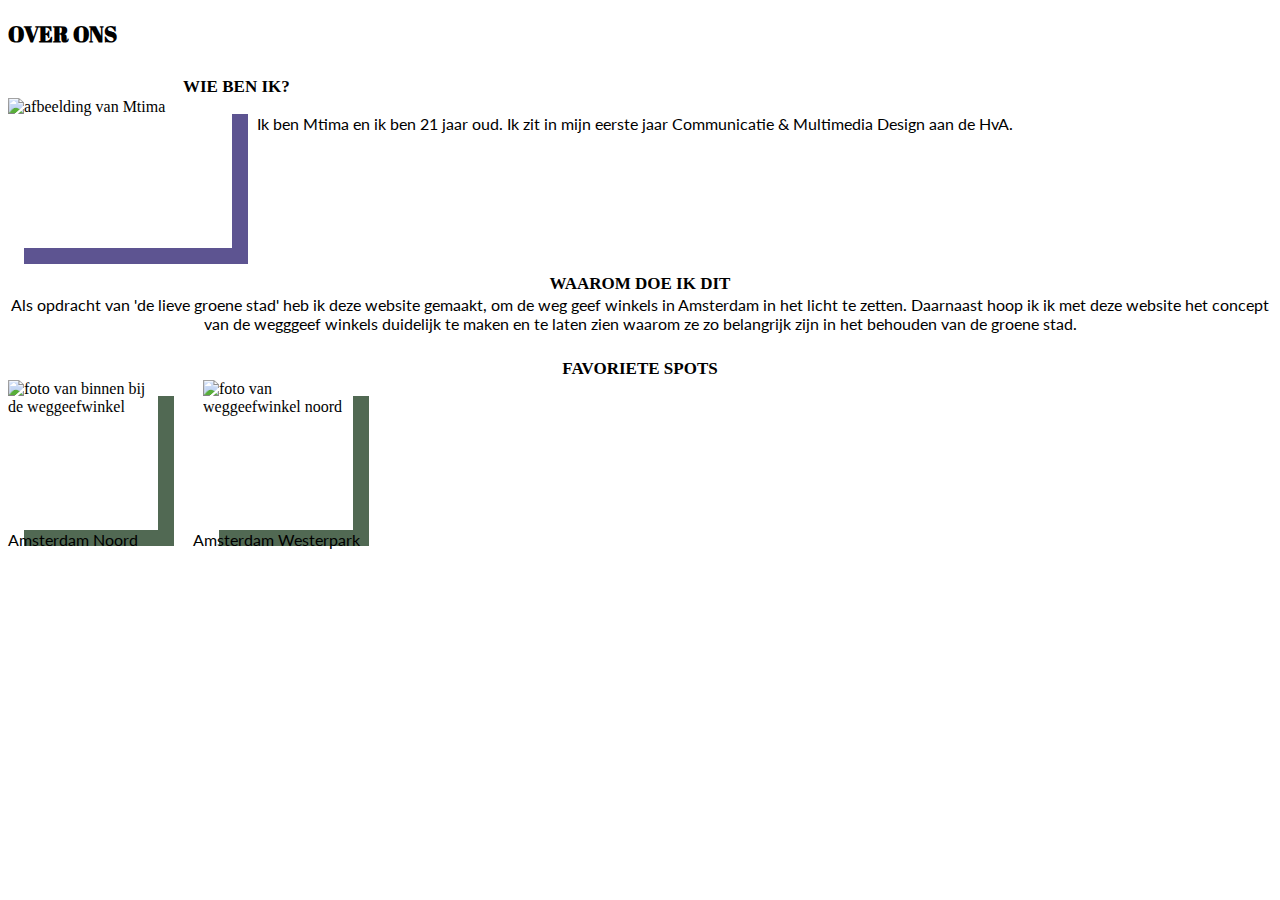
==== about.html @ 48c3f0d3 "Add files via upload" ====
<!DOCTYPE html>
<html lang="nl">

<head>

    <meta charset="UTF-8">

    <meta http-equiv="X-UA-Compatible" content="IE=edge">

    <meta name="viewport" content="width=device-width, initial-scale=1.0">


    <link rel="stylesheet" href="style.css">
    <link rel="preconnect" href="https://fonts.googleapis.com">
    <link rel="preconnect" href="https://fonts.gstatic.com" crossorigin>
    <link href="https://fonts.googleapis.com/css2?family=Abril+Fatface&family=Lato&display=swap" rel="stylesheet">
    <title>Give And Take</title>

</head>

<body class="about">
    <header>
    </header>

    <main>
        <h1>Over ons</h1>
        <h2 class="vier">Wie ben ik?</h2>
        <div class="imageflex">
            <img src="afbeeldingen/mtima.jpg" alt="afbeelding van Mtima" width="150px" height="150px" class="box2">

            <p class="vijf">Ik ben Mtima en ik ben 21 jaar oud. Ik zit in mijn eerste jaar Communicatie & Multimedia
                Design aan de HvA.</p>
        </div>


        <h2 class="center">waarom doe ik dit</h2>
        <p class="center">Als opdracht van 'de lieve groene stad' heb ik deze website gemaakt, om de weg geef winkels
            in Amsterdam in het licht te zetten. Daarnaast hoop ik ik met deze website het concept van
            de wegggeef winkels duidelijk te maken en te laten zien waarom ze zo belangrijk zijn in het
            behouden van de groene stad.</p>

        <h2 class="center">favoriete spots</h2>
        <div class="imageflex">
            <img src="afbeeldingen/noordbinnen.JPG" alt="foto van binnen bij de weggeefwinkel" class="box" width="150px"
                height="150px">
            <img src="afbeeldingen/weggeef noorderpark.JPG" alt="foto van weggeefwinkel noord" class="box" width="150px"
                height="150px" style="margin-left: 45px;">
        </div>

        <div class="imageflex">
            <p>Amsterdam Noord</p>
            <p style="margin-left: 55px;">Amsterdam Westerpark</p>
        </div>
        <section></section>
    </main>




</body>

</html>
---- style.css ----
.home {
    background-image: url(afbeeldingen/home.png);
    background-size: 100%;
    background-repeat: no-repeat;
    background-attachment: fixed;
}



h1 {
    text-align: left;
    font-family: 'abril fatface';
    list-style-type: none;
    width: 100%;
    font-variant-caps: all-small-caps;
    margin-bottom: 0.2em;
    margin-top: 0em;
}

.box {
    background-color: white;
    margin: 0em;
    box-shadow: 1em 1em #516953
}

.box2 {
    background-color: white;
    margin: 0em;
    width: 14em;
    box-shadow: 1em 1em #5d5491
}

.img {
    background-color: white;
    box-shadow: 50px 50px #516953
}

.box p:nth-of-type(2) {
    margin-top: 2em;
}

.nav .start h1 {
    text-align: center;
    font-family: 'abril fatface';
    list-style-type: none;
    width: 100%;
    font-variant-caps: all-small-caps;
    margin-bottom: 0.4em;
    margin-top: 1.34em;
}

h2 {
    font-variant-caps: all-small-caps;
    margin-bottom: 0em;
}

.imageflex {
    display: flex;
}


.imageflexcontent p {
    margin-left: 5px;
    margin-top: 5px;
    margin-right: 5px;
}

.vier {
    margin-left: 175px;
    margin-top: 20px;
}

.vijf {
    margin-left: 25px;
    margin-top: 1em;
}

.center {
    text-align: center;
}

nav ul {
    display: flex;
    flex-direction: column;
    margin: auto;
    width: 100%;
    padding: 0;
}

p {
    font-family: 'lato';
    margin-top: 0em;
    text-size-adjust: 1em;
}

li {
    text-align: center;
    font-family: 'abril fatface';
    list-style-type: none;
    width: 100%;
    margin-top: 5.5em;
    font-variant-caps: all-small-caps;
}

li:first-of-type {
    margin-top: 2em;
}

a {
    color: black;
}

.about {
    background-image: url(afbeeldingen/about.png);
    background-size: 100%;
    background-repeat: no-repeat;
    background-attachment: fixed;
}


.hoe {
    background-image: url(afbeeldingen/hoe.png);
    background-size: 100%;
    background-repeat: no-repeat;
    background-attachment: fixed;
}


.hoe h2:first-of-type {
    margin-bottom: 0em;
    margin-top: 0em;
}

.hoe h2:nth-of-type(2) {
    margin-top: 10.5em;
    text-align: right;
    margin-bottom: 0em;
}


.hoe p:nth-of-type(2) {
    text-align: right;
}

.locaties {
    background-image: url(afbeeldingen/locaties.png);
    background-size: 100%;
    background-repeat: no-repeat;
    background-attachment: fixed;
}

.locaties h2:first-of-type {
    margin-top: 0em;
}

.start {
    background-image: url(afbeeldingen/start.png);
    background-size: 100%;
    background-repeat: no-repeat;
    background-attachment: fixed;
}

.kasten {
    background-image: url(afbeeldingen/kast.png);
    background-size: 100%;
    background-repeat: no-repeat;
    background-attachment: fixed;
}


/* nav ul li:first-of-type 
:nth-of-type(2) */
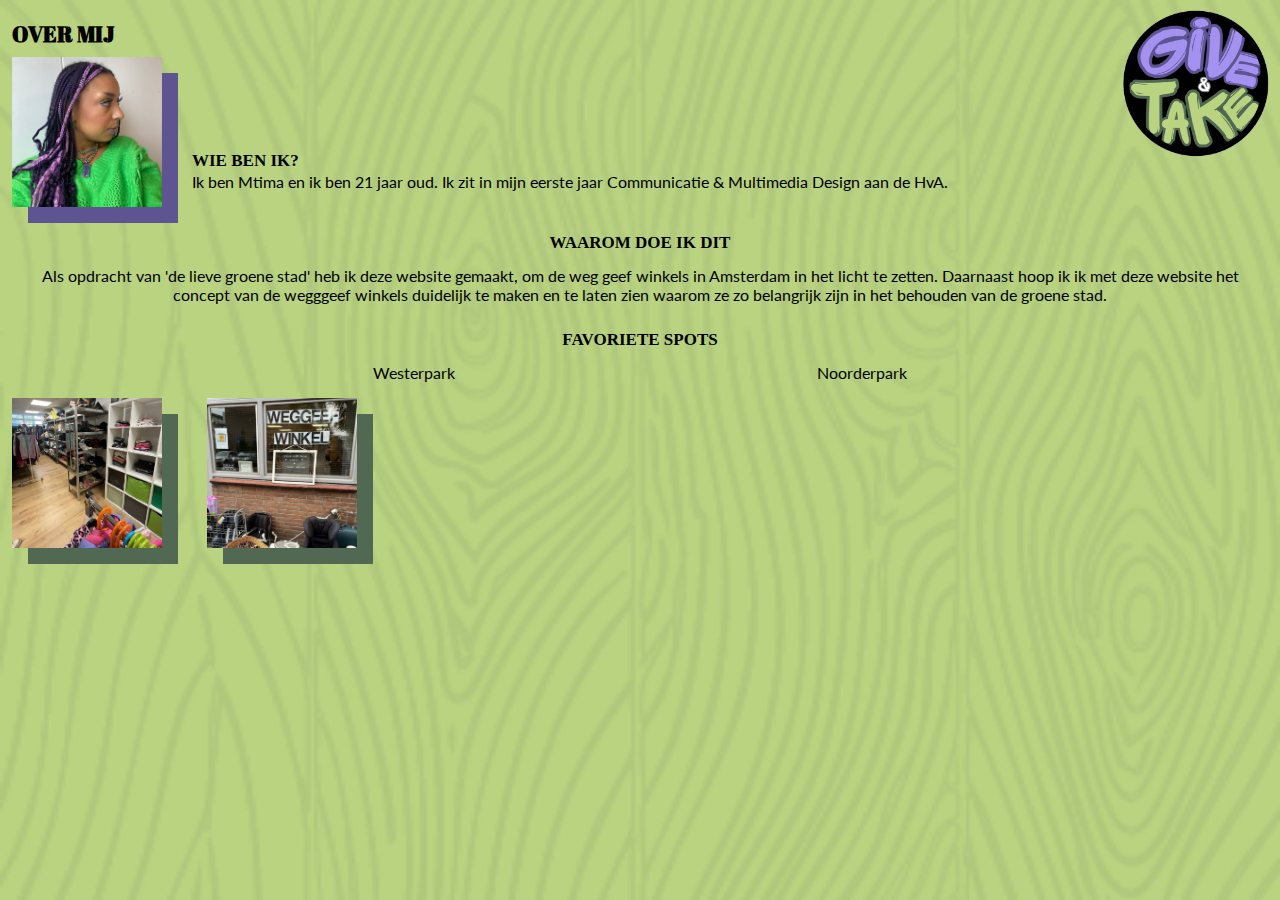
==== commit 4957d8c7: "Add files via upload" ====
--- a/about.html
+++ b/about.html
@@ -20,16 +20,18 @@
 
 <body class="about">
     <header>
+        <a href="start.html"><img src="afbeeldingen/logo.png" alt="logo website" class="logo"></a>
     </header>
 
     <main>
-        <h1>Over ons</h1>
-        <h2 class="vier">Wie ben ik?</h2>
+        <h1>Over mij</h1>
         <div class="imageflex">
-            <img src="afbeeldingen/mtima.jpg" alt="afbeelding van Mtima" width="150px" height="150px" class="box2">
-
-            <p class="vijf">Ik ben Mtima en ik ben 21 jaar oud. Ik zit in mijn eerste jaar Communicatie & Multimedia
-                Design aan de HvA.</p>
+            <img src="afbeeldingen/mtima.jpg" alt="afbeelding van Mtima" class="box2">
+            <div class="right">
+                <h2>Wie ben ik?</h2>
+                <p>Ik ben Mtima en ik ben 21 jaar oud. Ik zit in mijn eerste jaar Communicatie & Multimedia
+                    Design aan de HvA.</p>
+            </div>
         </div>
 
 
@@ -40,18 +42,17 @@
             behouden van de groene stad.</p>
 
         <h2 class="center">favoriete spots</h2>
+        <div class="textflex">
+            <p>Westerpark</p>
+            <p>Noorderpark</p>
+        </div>
         <div class="imageflex">
-            <img src="afbeeldingen/noordbinnen.JPG" alt="foto van binnen bij de weggeefwinkel" class="box" width="150px"
-                height="150px">
-            <img src="afbeeldingen/weggeef noorderpark.JPG" alt="foto van weggeefwinkel noord" class="box" width="150px"
-                height="150px" style="margin-left: 45px;">
+            <img src="afbeeldingen/noordbinnen.JPG" alt="foto van binnen bij de weggeefwinkel" class="box">
+            <img src="afbeeldingen/weggeef noorderpark.JPG" alt="foto van weggeefwinkel noord" class="box"
+                style="margin-left: 45px;">
         </div>
 
-        <div class="imageflex">
-            <p>Amsterdam Noord</p>
-            <p style="margin-left: 55px;">Amsterdam Westerpark</p>
-        </div>
-        <section></section>
+
     </main>
 
 
--- a/style.css
+++ b/style.css
@@ -1,11 +1,10 @@
-.home {
-    background-image: url(afbeeldingen/home.png);
-    background-size: 100%;
-    background-repeat: no-repeat;
-    background-attachment: fixed;
-}
-
-
+/* Alle paginas */
+body {
+    margin-left: 12px;
+    margin-right: 12px;
+    margin-top: 8px;
+    margin-bottom: 8px;
+}
 
 h1 {
     text-align: left;
@@ -17,6 +16,225 @@
     margin-top: 0em;
 }
 
+h2 {
+    font-variant-caps: all-small-caps;
+    margin-bottom: 0em;
+}
+
+nav ul {
+    display: flex;
+    flex-direction: column;
+    margin: auto;
+    width: 100%;
+    padding: 0;
+}
+
+p {
+    font-family: 'lato';
+    margin-top: 0em;
+    text-size-adjust: 1em;
+}
+
+li {
+    text-align: center;
+    font-family: 'abril fatface';
+    list-style-type: none;
+    width: 100%;
+    margin-top: 70px;
+    font-variant-caps: all-small-caps;
+    font-size: x-large;
+}
+
+li:first-of-type {
+    margin-top: 1.5em;
+}
+
+a {
+    color: black;
+}
+
+header:not(.home header, .closet header) {
+    display: flex;
+    justify-content: end;
+    position: absolute;
+    top: 0;
+    right: 0;
+    width: fit-content;
+    margin-top: 10px;
+    margin-right: 10px;
+
+}
+
+/* https://developer.mozilla.org/en-US/docs/Web/CSS/:not */
+
+.img {
+    background-color: white;
+    box-shadow: 50px 50px #516953
+}
+
+/* Index.html */
+
+.home h1,
+.closet h1 {
+    text-align: center;
+    margin-top: 1em;
+}
+
+.closet a {
+    display: block;
+    width: 100%;
+    height: 100vh;
+}
+
+.closet {
+    background-image: url(afbeeldingen/start.png);
+    background-size: 100%;
+    background-repeat: no-repeat;
+    background-attachment: fixed;
+}
+
+/* start.html */
+
+.home {
+    background-image: url(afbeeldingen/home.png);
+    background-size: 100%;
+    background-repeat: no-repeat;
+    background-attachment: fixed;
+}
+
+.home header :first-of-type {
+    text-decoration: none;
+}
+
+.start h1 {
+    text-align: center;
+    font-family: 'abril fatface';
+    list-style-type: none;
+    width: 100%;
+    font-variant-caps: all-small-caps;
+    margin-bottom: 0.4em;
+    margin-top: 1.34em;
+}
+
+/* hoe.html */
+
+.hoe {
+    background-image: url(afbeeldingen/hoe.png);
+    background-size: 100%;
+    background-repeat: no-repeat;
+    background-attachment: fixed;
+}
+
+.hoe h2:first-of-type {
+    margin-bottom: 0em;
+    margin-top: 0em;
+}
+
+.hoe h2:nth-of-type(2) {
+    margin-top: 220px;
+    text-align: right;
+    margin-bottom: 0em;
+}
+
+.hoe p {
+    margin-top: 10px;
+}
+
+.hoe p:nth-of-type(2) {
+    text-align: right;
+}
+
+/* locaties.html */
+
+.locaties p {
+    background-color: white;
+    margin: 0em;
+    padding: 1em;
+    box-shadow: 1em 1em #516953
+}
+
+.locaties img {
+    width: 100%;
+    height: 100px;
+    object-fit: cover;
+}
+
+.locaties {
+    background-image: url(afbeeldingen/locaties.png);
+    background-size: 100%;
+    background-repeat: no-repeat;
+    background-attachment: fixed;
+}
+
+.locaties h2:first-of-type {
+    margin-top: 0em;
+}
+
+.locaties h2 {
+    margin-bottom: 10px;
+    margin-left: 5px;
+
+}
+
+/* kasten.html */
+
+.kasten p {
+    margin-right: 10px;
+}
+
+.kasten {
+    background-image: url(afbeeldingen/kast.png);
+    background-size: 100%;
+    background-repeat: no-repeat;
+    background-attachment: fixed;
+}
+
+.kasten main img {
+    box-shadow: 1em 1em #516953;
+    width: 150px;
+    height: 150px;
+}
+
+.floatleft {
+    float: left;
+}
+
+.floatright {
+    float: right;
+}
+
+/* about.html */
+
+.about img {
+    width: 150px;
+    height: 150px;
+}
+
+.about {
+    background-image: url(afbeeldingen/about.png);
+    background-size: 100%;
+    background-repeat: no-repeat;
+    background-attachment: fixed;
+}
+
+.textflex {
+    display: flex;
+    justify-content: space-evenly;
+}
+
+.right {
+    margin-left: 30px;
+}
+
+.center {
+    text-align: center;
+    margin-left: 12px;
+    margin-right: 12px;
+    margin-bottom: 12px;
+}
+
+/* about.html en locaties.html */
+
 .box {
     background-color: white;
     margin: 0em;
@@ -27,37 +245,17 @@
     background-color: white;
     margin: 0em;
     width: 14em;
-    box-shadow: 1em 1em #5d5491
-}
-
-.img {
-    background-color: white;
-    box-shadow: 50px 50px #516953
+    box-shadow: 1em 1em #5d5491;
 }
 
 .box p:nth-of-type(2) {
     margin-top: 2em;
 }
 
-.nav .start h1 {
-    text-align: center;
-    font-family: 'abril fatface';
-    list-style-type: none;
-    width: 100%;
-    font-variant-caps: all-small-caps;
-    margin-bottom: 0.4em;
-    margin-top: 1.34em;
-}
-
-h2 {
-    font-variant-caps: all-small-caps;
-    margin-bottom: 0em;
-}
-
 .imageflex {
     display: flex;
-}
-
+    align-items: flex-end;
+}
 
 .imageflexcontent p {
     margin-left: 5px;
@@ -65,108 +263,5 @@
     margin-right: 5px;
 }
 
-.vier {
-    margin-left: 175px;
-    margin-top: 20px;
-}
-
-.vijf {
-    margin-left: 25px;
-    margin-top: 1em;
-}
-
-.center {
-    text-align: center;
-}
-
-nav ul {
-    display: flex;
-    flex-direction: column;
-    margin: auto;
-    width: 100%;
-    padding: 0;
-}
-
-p {
-    font-family: 'lato';
-    margin-top: 0em;
-    text-size-adjust: 1em;
-}
-
-li {
-    text-align: center;
-    font-family: 'abril fatface';
-    list-style-type: none;
-    width: 100%;
-    margin-top: 5.5em;
-    font-variant-caps: all-small-caps;
-}
-
-li:first-of-type {
-    margin-top: 2em;
-}
-
-a {
-    color: black;
-}
-
-.about {
-    background-image: url(afbeeldingen/about.png);
-    background-size: 100%;
-    background-repeat: no-repeat;
-    background-attachment: fixed;
-}
-
-
-.hoe {
-    background-image: url(afbeeldingen/hoe.png);
-    background-size: 100%;
-    background-repeat: no-repeat;
-    background-attachment: fixed;
-}
-
-
-.hoe h2:first-of-type {
-    margin-bottom: 0em;
-    margin-top: 0em;
-}
-
-.hoe h2:nth-of-type(2) {
-    margin-top: 10.5em;
-    text-align: right;
-    margin-bottom: 0em;
-}
-
-
-.hoe p:nth-of-type(2) {
-    text-align: right;
-}
-
-.locaties {
-    background-image: url(afbeeldingen/locaties.png);
-    background-size: 100%;
-    background-repeat: no-repeat;
-    background-attachment: fixed;
-}
-
-.locaties h2:first-of-type {
-    margin-top: 0em;
-}
-
-.start {
-    background-image: url(afbeeldingen/start.png);
-    background-size: 100%;
-    background-repeat: no-repeat;
-    background-attachment: fixed;
-}
-
-.kasten {
-    background-image: url(afbeeldingen/kast.png);
-    background-size: 100%;
-    background-repeat: no-repeat;
-    background-attachment: fixed;
-}
-
-
 /* nav ul li:first-of-type 
 :nth-of-type(2) */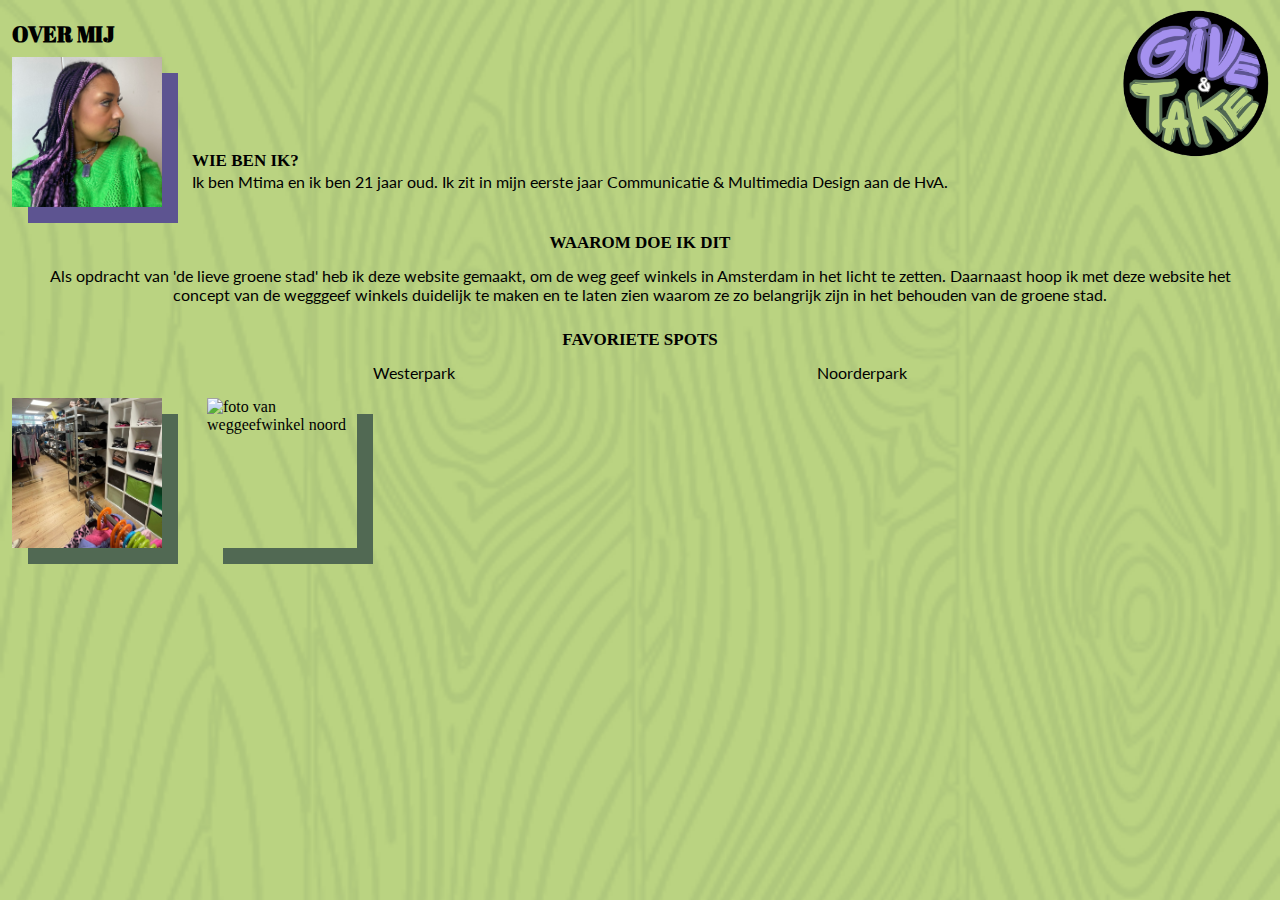
==== commit 162e42b4: "Add files via upload" ====
--- a/about.html
+++ b/about.html
@@ -14,32 +14,37 @@
     <link rel="preconnect" href="https://fonts.googleapis.com">
     <link rel="preconnect" href="https://fonts.gstatic.com" crossorigin>
     <link href="https://fonts.googleapis.com/css2?family=Abril+Fatface&family=Lato&display=swap" rel="stylesheet">
+
     <title>Give And Take</title>
 
 </head>
 
 <body class="about">
+
     <header>
-        <a href="start.html"><img src="afbeeldingen/logo.png" alt="logo website" class="logo"></a>
+        <a href="start.html">
+            <img src="afbeeldingen/logo.png" alt="logo website" class="logo">
+        </a>
     </header>
 
     <main>
         <h1>Over mij</h1>
         <div class="imageflex">
-            <img src="afbeeldingen/mtima.jpg" alt="afbeelding van Mtima" class="box2">
+            <img src="afbeeldingen/mtima.jpg" alt="afbeelding van Mtima" class="photo">
             <div class="right">
                 <h2>Wie ben ik?</h2>
-                <p>Ik ben Mtima en ik ben 21 jaar oud. Ik zit in mijn eerste jaar Communicatie & Multimedia
-                    Design aan de HvA.</p>
+                <p>Ik ben Mtima en ik ben 21 jaar oud. Ik zit in mijn eerste jaar
+                    Communicatie & Multimedia Design aan de HvA.
+                </p>
             </div>
         </div>
 
-
         <h2 class="center">waarom doe ik dit</h2>
-        <p class="center">Als opdracht van 'de lieve groene stad' heb ik deze website gemaakt, om de weg geef winkels
-            in Amsterdam in het licht te zetten. Daarnaast hoop ik ik met deze website het concept van
-            de wegggeef winkels duidelijk te maken en te laten zien waarom ze zo belangrijk zijn in het
-            behouden van de groene stad.</p>
+        <p class="center">Als opdracht van 'de lieve groene stad' heb ik deze website gemaakt,
+            om de weg geef winkels in Amsterdam in het licht te zetten. Daarnaast hoop ik
+            met deze website het concept van de wegggeef winkels duidelijk te maken en te
+            laten zien waarom ze zo belangrijk zijn in het behouden van de groene stad.
+        </p>
 
         <h2 class="center">favoriete spots</h2>
         <div class="textflex">
@@ -48,16 +53,13 @@
         </div>
         <div class="imageflex">
             <img src="afbeeldingen/noordbinnen.JPG" alt="foto van binnen bij de weggeefwinkel" class="box">
-            <img src="afbeeldingen/weggeef noorderpark.JPG" alt="foto van weggeefwinkel noord" class="box"
-                style="margin-left: 45px;">
+            <img src="afbeeldingen/weggeefnoorderpark.JPG" alt="foto van weggeefwinkel noord" class="boxleft">
         </div>
 
 
     </main>
 
 
-
-
 </body>
 
 </html>--- a/style.css
+++ b/style.css
@@ -32,7 +32,7 @@
 p {
     font-family: 'lato';
     margin-top: 0em;
-    text-size-adjust: 1em;
+    text-size-adjust: 1.6%;
 }
 
 li {
@@ -63,15 +63,22 @@
     margin-top: 10px;
     margin-right: 10px;
 
-}
-
-/* https://developer.mozilla.org/en-US/docs/Web/CSS/:not */
+} /* https://developer.mozilla.org/en-US/docs/Web/CSS/:not */
 
 .img {
     background-color: white;
     box-shadow: 50px 50px #516953
 }
 
+.logo {
+    width: 100%;
+    height: 80px;
+}
+
+body header a img {
+    width: 100%;
+    height: 80px;
+}
 /* Index.html */
 
 .home h1,
@@ -172,8 +179,6 @@
 
 .locaties h2 {
     margin-bottom: 10px;
-    margin-left: 5px;
-
 }
 
 /* kasten.html */
@@ -195,12 +200,16 @@
     height: 150px;
 }
 
-.floatleft {
+.float1 {
     float: left;
 }
 
-.floatright {
+.float2 {
     float: right;
+}
+
+.margin {
+    margin-left: 170px;
 }
 
 /* about.html */
@@ -210,6 +219,11 @@
     height: 150px;
 }
 
+.boxleft {
+    margin-left: 45px;
+    box-shadow: 1em 1em #516953
+}
+
 .about {
     background-image: url(afbeeldingen/about.png);
     background-size: 100%;
@@ -235,18 +249,16 @@
 
 /* about.html en locaties.html */
 
-.box {
-    background-color: white;
-    margin: 0em;
-    box-shadow: 1em 1em #516953
-}
-
-.box2 {
-    background-color: white;
+.photo {
     margin: 0em;
     width: 14em;
     box-shadow: 1em 1em #5d5491;
 }
+
+.box {
+    box-shadow: 1em 1em #516953
+}
+
 
 .box p:nth-of-type(2) {
     margin-top: 2em;
@@ -262,6 +274,3 @@
     margin-top: 5px;
     margin-right: 5px;
 }
-
-/* nav ul li:first-of-type 
-:nth-of-type(2) */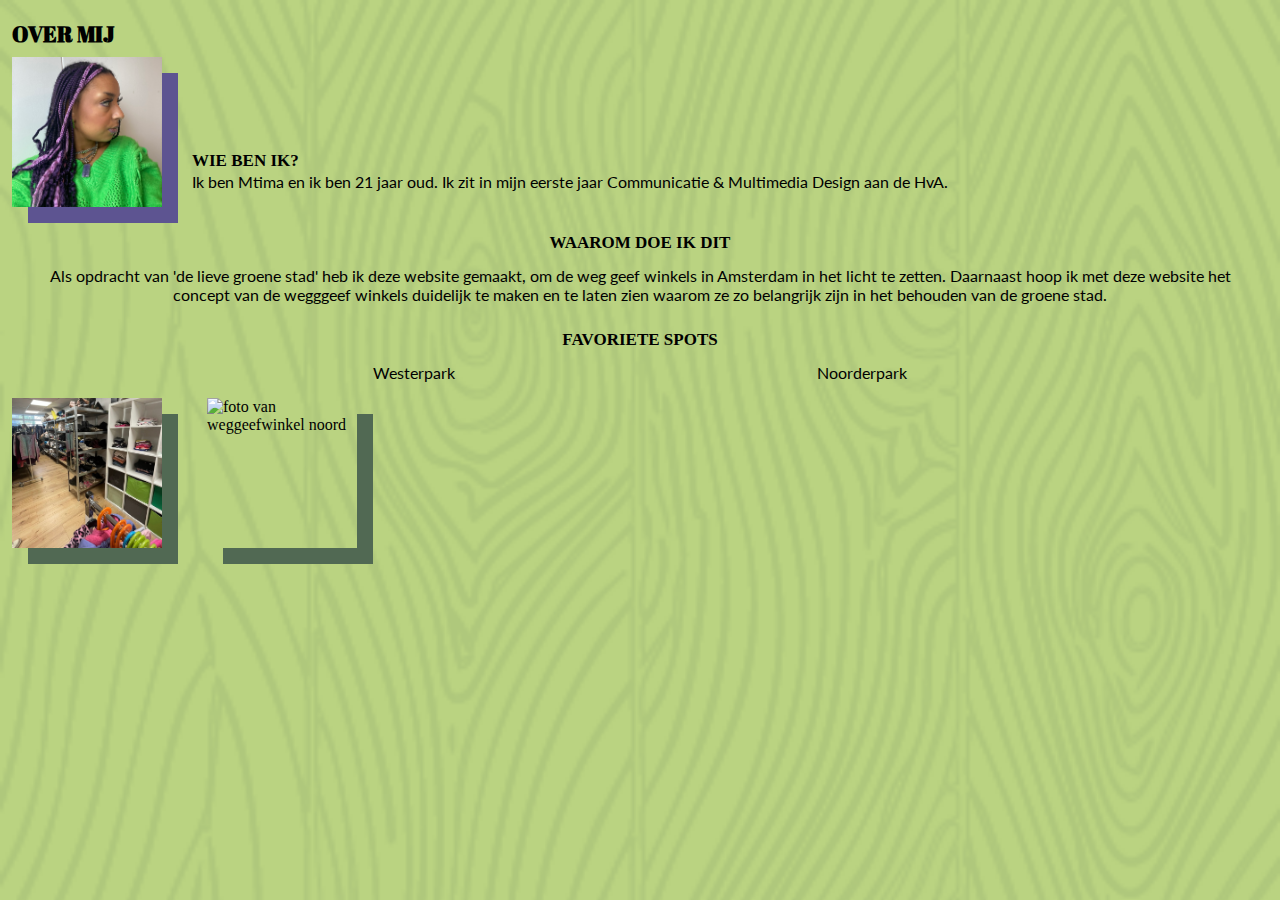
==== commit 22e93d89: "Add files via upload" ====
--- a/about.html
+++ b/about.html
@@ -20,15 +20,14 @@
 </head>
 
 <body class="about">
-
-    <header>
-        <a href="start.html">
-            <img src="afbeeldingen/logo.png" alt="logo website" class="logo">
-        </a>
-    </header>
+    <!-- Ik heb geen header & logo op deze pagina. Het lukte me niet om het logo img hetzelfde 
+     als op de andere pagina's te krijgen. MEER UITLEG staat op mijn miro board bij week 3.
+     de terug naar home link heb ik voor deze pagina op mijn H1 gezet, regel 28 tot 30.  -->
 
     <main>
-        <h1>Over mij</h1>
+        <a href="start.html">
+            <h1>Over mij</h1>
+        </a>
         <div class="imageflex">
             <img src="afbeeldingen/mtima.jpg" alt="afbeelding van Mtima" class="photo">
             <div class="right">
--- a/style.css
+++ b/style.css
@@ -63,7 +63,9 @@
     margin-top: 10px;
     margin-right: 10px;
 
-} /* https://developer.mozilla.org/en-US/docs/Web/CSS/:not */
+}
+
+/* https://developer.mozilla.org/en-US/docs/Web/CSS/:not */
 
 .img {
     background-color: white;
@@ -79,6 +81,7 @@
     width: 100%;
     height: 80px;
 }
+
 /* Index.html */
 
 .home h1,
@@ -219,6 +222,10 @@
     height: 150px;
 }
 
+.about a {
+    text-decoration: none;
+}
+
 .boxleft {
     margin-left: 45px;
     box-shadow: 1em 1em #516953
@@ -273,4 +280,4 @@
     margin-left: 5px;
     margin-top: 5px;
     margin-right: 5px;
-}
+}